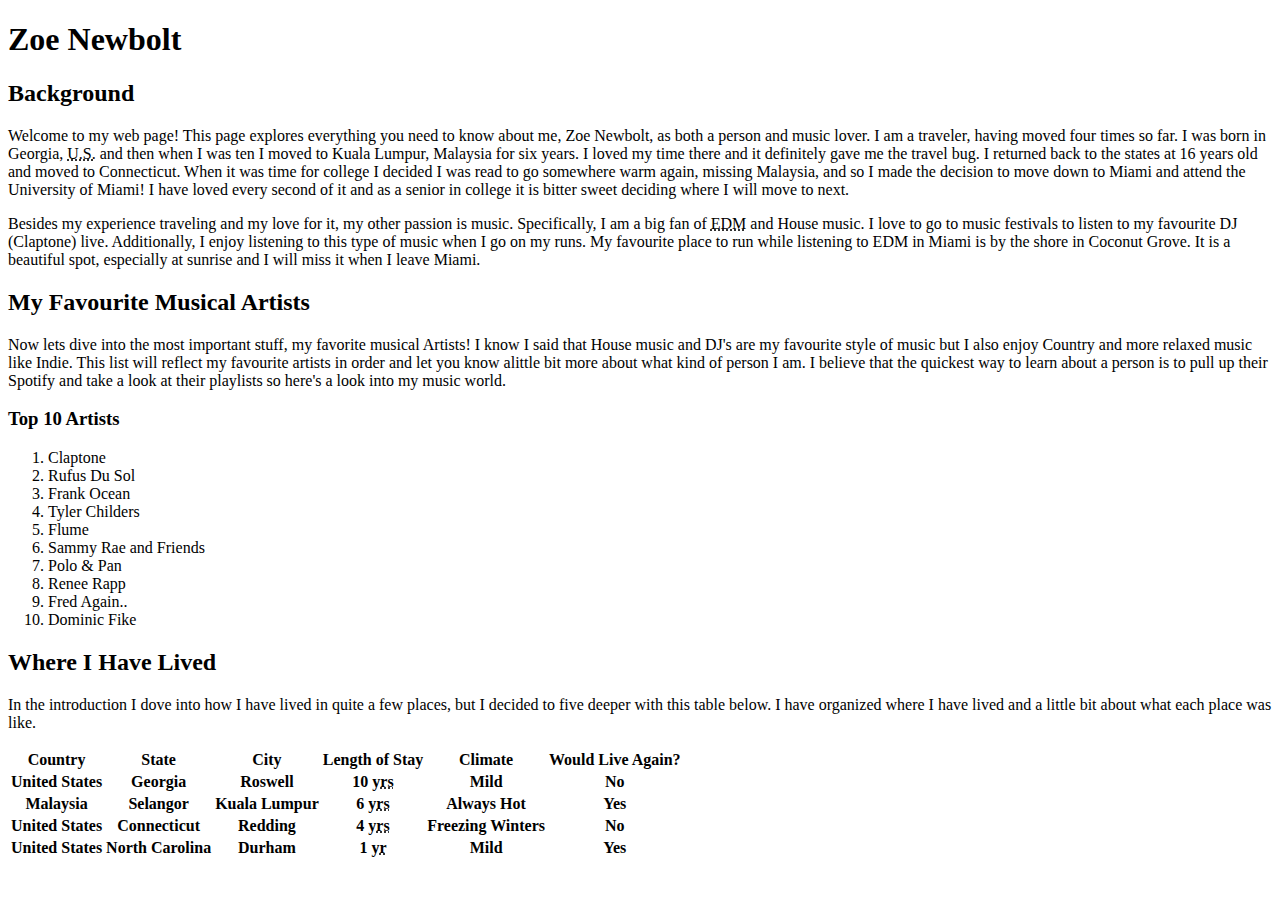
==== index.html @ 8a0298ca "Create index.html" ====
<!DOCTYPE html>
<html lang="en">
 <head>
     <meta charset="utf-8">
     <title>About Zoe Newbolt</title>
 </head>

    <body>
        <h1> Zoe Newbolt</h1>

        <h2>Background</h2>
             <p> Welcome to my web page! This page explores everything you need to know about me, Zoe Newbolt, as both a person and music lover. I am a traveler, having moved four times so far. I was born in Georgia, <abbr title="United States">U.S.</abbr> and then when I was ten I moved to Kuala Lumpur, Malaysia for six years. I loved my time there and it definitely gave me the travel bug. I returned back to the states at 16 years old and moved to Connecticut. When it was time for college I decided I was read to go somewhere warm again, missing Malaysia, and so I made the decision to move down to Miami and attend the University of Miami! I have loved every second of it and as a senior in college it is bitter sweet deciding where I will move to next. </p>
             <p>Besides my experience traveling and my love for it, my other passion is music. Specifically, I am a big fan of <abbr title="Electronic Dance Music">EDM</abbr> and House music. I love to go to music festivals to listen to my favourite DJ (Claptone) live. Additionally, I enjoy listening to this type of music when I go on my runs. My favourite place to run while listening to EDM in Miami is by the shore in Coconut Grove. It is a beautiful spot, especially at sunrise and I will miss it when I leave Miami.</p>

        <h2>My Favourite Musical Artists</h2>
             <p> Now lets dive into the most important stuff, my favorite musical Artists! I know I said that House music and DJ's are my favourite style of music but I also enjoy Country and more relaxed music like Indie. This list will reflect my favourite artists in order and let you know alittle bit more about what kind of person I am. I believe that the quickest way to learn about a person is to pull up their Spotify and take a look at their playlists so here's a look into my music world.</p>

        <h3>Top 10 Artists</h3>
        <ol>
            <li>Claptone</li>
            <li>Rufus Du Sol</li>
            <li>Frank Ocean</li>
            <li>Tyler Childers</li>
            <li>Flume</li>
            <li>Sammy Rae and Friends</li>
            <li>Polo & Pan</li>
            <li>Renee Rapp</li>
            <li>Fred Again..</li>
            <li>Dominic Fike</li>
        </ol>

        <h2>Where I Have Lived</h2>
            <p>In the introduction I dove into how I have lived in quite a few places, but I decided to five deeper with this table below. I have organized where I have lived and a little bit about what each place was like.</p>

        <table>
            <tr>
                <th>Country</th>
                <th>State</th>
                <th>City</th>
                <th>Length of Stay</th>
                <th>Climate</th>
                <th>Would Live Again?</th>
            </tr>

            <tr>
                <th>United States</th>
                <th>Georgia</th>
                <th>Roswell</th>
                <th>10  <abbr title="years">yrs</abbr></th>
                <th>Mild</th>
                <th>No</th>
            </tr>

            <tr>
                <th>Malaysia</th>
                <th>Selangor</th>
                <th>Kuala Lumpur</th>
                <th>6 <abbr title="years">yrs</abbr></th>
                <th>Always Hot</th>
                <th>Yes</th>
            </tr>

            <tr>
                <th>United States</th>
                <th>Connecticut</th>
                <th>Redding</th>
                <th>4 <abbr title="years">yrs</abbr></th>
                <th>Freezing Winters</th>
                <th>No</th>
            </tr>

            <tr>
                <th>United States</th>
                <th>North Carolina</th>
                <th>Durham</th>
                <th>1 <abbr title="year">yr</abbr></th>
                <th>Mild</th>
                <th>Yes</th>
            </tr>
        </table>
    </body>
</html>
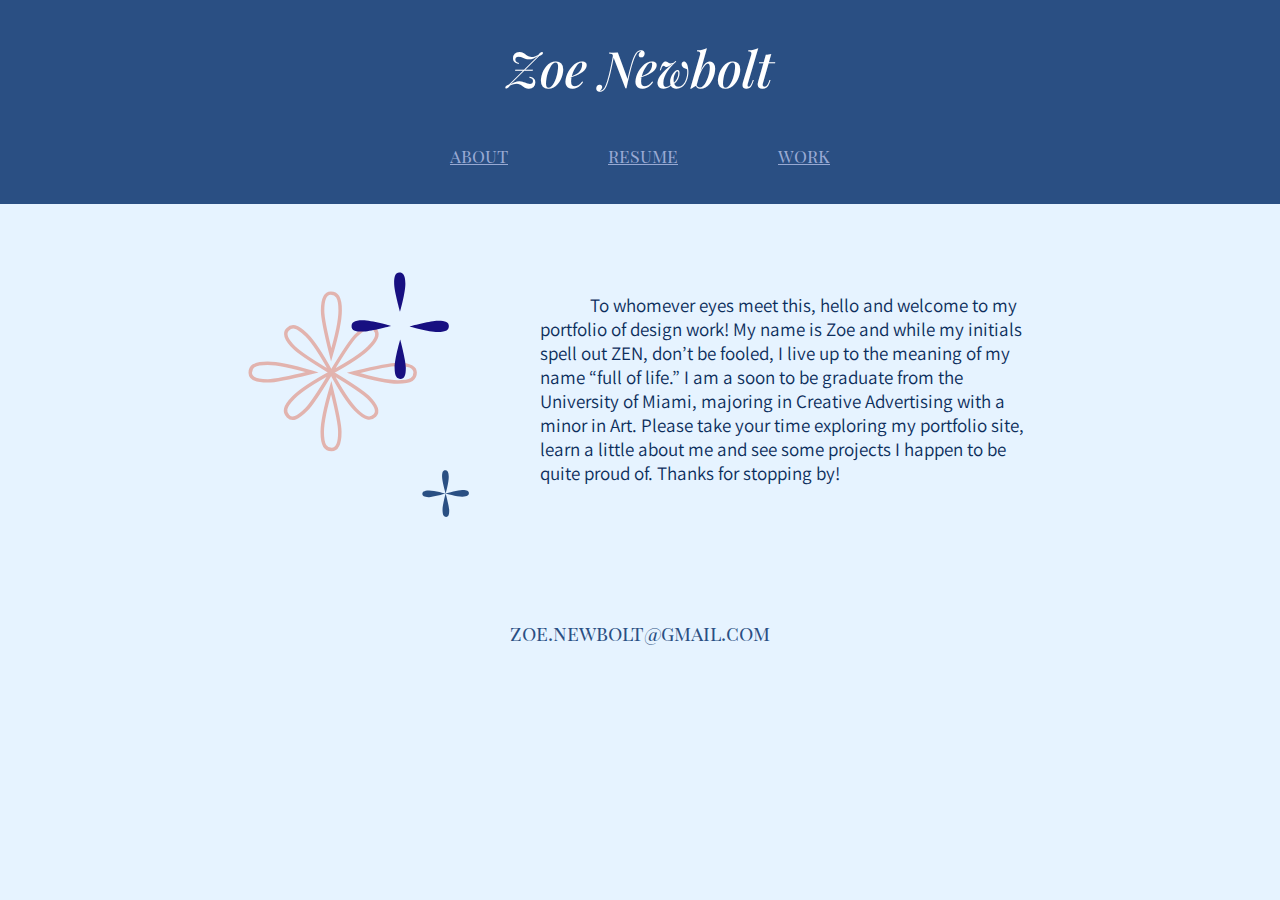
==== commit b4c42154: "portfolio changes" ====
--- a/index.html
+++ b/index.html
@@ -1,82 +1,38 @@
 <!DOCTYPE html>
 <html lang="en">
- <head>
-     <meta charset="utf-8">
-     <title>About Zoe Newbolt</title>
- </head>
+    <head>
+        <meta charset="utf-8">
+        <title>Zoe Newbolt's Portfolio</title>
+        <link href="css/style.css" rel="stylesheet">
+    </head>
+    <body>
 
-    <body>
-        <h1> Zoe Newbolt</h1>
+        <header>
+            <div> 
+                <h1>Zoe Newbolt</h1>
+                <nav> 
+                    <ul>
+                        <li><a href="about-me.html">about</a></li>
+                        <li><a href="resume.html">resume</a></li>
+                        <li><a href="my-work-home.html">work</a></li>
+                    </ul>
+                </nav>
+            </div>
+        </header>
 
-        <h2>Background</h2>
-             <p> Welcome to my web page! This page explores everything you need to know about me, Zoe Newbolt, as both a person and music lover. I am a traveler, having moved four times so far. I was born in Georgia, <abbr title="United States">U.S.</abbr> and then when I was ten I moved to Kuala Lumpur, Malaysia for six years. I loved my time there and it definitely gave me the travel bug. I returned back to the states at 16 years old and moved to Connecticut. When it was time for college I decided I was read to go somewhere warm again, missing Malaysia, and so I made the decision to move down to Miami and attend the University of Miami! I have loved every second of it and as a senior in college it is bitter sweet deciding where I will move to next. </p>
-             <p>Besides my experience traveling and my love for it, my other passion is music. Specifically, I am a big fan of <abbr title="Electronic Dance Music">EDM</abbr> and House music. I love to go to music festivals to listen to my favourite DJ (Claptone) live. Additionally, I enjoy listening to this type of music when I go on my runs. My favourite place to run while listening to EDM in Miami is by the shore in Coconut Grove. It is a beautiful spot, especially at sunrise and I will miss it when I leave Miami.</p>
+        <main>
+            <div class="home-grid">
+                <article id="home-art">
+                    <img src="img/title-gradient.svg" alt="creative illustration">
+                </article>
+                <article id="home-intro">
+                    <p class="intro-p">To whomever eyes meet this, hello and welcome to my portfolio of design work! My name is Zoe and while my initials spell out ZEN, don’t be fooled, I live up to the meaning of my name “full of life.” I am a soon to be graduate from the University of Miami, majoring in Creative Advertising with a minor in Art. Please take your time exploring my portfolio site, learn a little about me and see some projects I happen to be quite proud of. Thanks for stopping by!</p>
+                </article>
+            </div>
+        </main>
 
-        <h2>My Favourite Musical Artists</h2>
-             <p> Now lets dive into the most important stuff, my favorite musical Artists! I know I said that House music and DJ's are my favourite style of music but I also enjoy Country and more relaxed music like Indie. This list will reflect my favourite artists in order and let you know alittle bit more about what kind of person I am. I believe that the quickest way to learn about a person is to pull up their Spotify and take a look at their playlists so here's a look into my music world.</p>
-
-        <h3>Top 10 Artists</h3>
-        <ol>
-            <li>Claptone</li>
-            <li>Rufus Du Sol</li>
-            <li>Frank Ocean</li>
-            <li>Tyler Childers</li>
-            <li>Flume</li>
-            <li>Sammy Rae and Friends</li>
-            <li>Polo & Pan</li>
-            <li>Renee Rapp</li>
-            <li>Fred Again..</li>
-            <li>Dominic Fike</li>
-        </ol>
-
-        <h2>Where I Have Lived</h2>
-            <p>In the introduction I dove into how I have lived in quite a few places, but I decided to five deeper with this table below. I have organized where I have lived and a little bit about what each place was like.</p>
-
-        <table>
-            <tr>
-                <th>Country</th>
-                <th>State</th>
-                <th>City</th>
-                <th>Length of Stay</th>
-                <th>Climate</th>
-                <th>Would Live Again?</th>
-            </tr>
-
-            <tr>
-                <th>United States</th>
-                <th>Georgia</th>
-                <th>Roswell</th>
-                <th>10  <abbr title="years">yrs</abbr></th>
-                <th>Mild</th>
-                <th>No</th>
-            </tr>
-
-            <tr>
-                <th>Malaysia</th>
-                <th>Selangor</th>
-                <th>Kuala Lumpur</th>
-                <th>6 <abbr title="years">yrs</abbr></th>
-                <th>Always Hot</th>
-                <th>Yes</th>
-            </tr>
-
-            <tr>
-                <th>United States</th>
-                <th>Connecticut</th>
-                <th>Redding</th>
-                <th>4 <abbr title="years">yrs</abbr></th>
-                <th>Freezing Winters</th>
-                <th>No</th>
-            </tr>
-
-            <tr>
-                <th>United States</th>
-                <th>North Carolina</th>
-                <th>Durham</th>
-                <th>1 <abbr title="year">yr</abbr></th>
-                <th>Mild</th>
-                <th>Yes</th>
-            </tr>
-        </table>
+        <footer>
+            <p>zoe.newbolt@gmail.com</p>
+        </footer>
     </body>
-</html>+</html>
--- a/css/style.css
+++ b/css/style.css
@@ -0,0 +1,608 @@
+@import url('https://fonts.googleapis.com/css2?family=Assistant:wght@200..800&family=Playfair+Display+SC&family=Playfair+Display:ital,wght@0,500;1,500&display=swap');
+/* full page */
+h1 {
+    color: #fff;
+    font-family: "Playfair Display", "Georgia","Times New Roman", serif;
+    font-weight: 500;
+    font-size: 50px;
+    font-style: italic;
+    text-align: center;
+}
+ 
+h2 {
+    font-family: "Playfair Display", "Georgia","Times New Roman", serif;
+    font-size: 34px;
+    font-weight: 700;
+    font-style: italic;
+    color: #539ad5;
+}
+
+h3 {
+    font-family: "Playfair Display SC", "Georgia","Times New Roman", serif;
+    font-weight: 400;
+    font-size: 24px;
+    color: #114d80;
+}
+
+h4 {
+    font-family: "Assistant", "Helvetica","Arial", sans-serif;
+    font-weight: 700;
+    font-size: 20px;
+
+}
+
+/* footer */
+footer{
+    text-align: center;
+    padding-top: 50px;
+    padding-bottom: 50px;
+    font-family: "Playfair Display SC", "Georgia","Times New Roman", serif;
+    font-size: 20px;
+    color: #2a4f83;
+}
+
+footer p{
+    font-family: inherit;
+    font-size: inherit;
+}
+
+p,
+th,
+td,
+li{
+    font-size: 19px;
+    font-family: "Assistant", "Helvetica","Arial", sans-serif;
+    font-weight: 400;
+}
+
+body{ 
+    color: #222;
+    margin: 0;
+    background-color: #e6f3ff;
+}
+
+main{
+    max-width: 800px;
+    margin: 0 auto;
+}
+
+.intro-p,
+.abt-p{
+    text-indent: 50px;
+    color: #0c2e5c;
+}
+/* header */
+
+header{
+    background-color: #2a4f83;
+    padding-bottom: 20px;
+    display: flex;
+    flex-direction: row;
+    justify-content: space-between;
+    align-items: baseline;
+}
+
+header div{
+    max-width: 960px;
+    margin: 0 auto;
+}
+
+nav ul {
+    padding-left: 0;
+    list-style-type: none;
+    display: flex;
+    flex-direction: row;
+    justify-content: space-between;
+}
+
+nav li{
+    margin-left: 0 auto;
+}
+
+li{
+    margin-right: 50px;
+    margin-left: 50px;
+}
+
+
+/* link states */
+
+a:link {
+    color: #98a9d3;
+}
+
+a:visited {
+    color: 	#d1d7dc;
+}
+
+a:hover {
+    color: #e2b3ae;
+}
+
+a:active {
+    color: #170f81;
+}
+
+a{
+    font-size: 18px;
+    font-family:"Playfair Display SC", "Georgia","Times New Roman", serif;
+    font-weight: 400;
+}
+
+.work-link:visited{
+    color: #0c264a;
+}
+
+.resume-link:visited{
+    color: #0c264a;
+}
+
+.work-link:hover{
+    color: #da9c96;
+}
+
+.resume-link:hover{
+    color: #da9c96;
+}
+
+.work-link:active{
+    color: #170f81;
+}
+
+.resume-link{
+    color: #170f81;
+}
+
+.work-link:link{
+    color:#2a4f83;
+}
+
+.resume-link{
+    color:#2a4f83;
+}
+
+
+
+/* home */
+
+#home-art{
+    grid-area: art;
+}
+
+#home-intro{
+    grid-area: intro;
+    padding-top: 20px;
+}
+
+.home-grid{
+    display: grid;
+    grid-template-columns: 1fr 2fr;
+    grid-template-rows: 1fr;
+    grid-gap: 50px;
+    padding-top: 50px;
+    grid-template-areas:
+    "art    intro";
+}
+
+/* about */
+
+.about-grid {
+    display: flex;
+    flex-direction: column;
+    align-items: center;
+    padding: 0 400px; 
+    padding-top: 60px;
+}
+
+#about-img {
+    margin-bottom: 20px;
+}
+
+.abt-p {
+    text-align: left;
+}
+
+/* resume */
+
+#edu-title{
+    grid-column: 1;
+    grid-row: 1;
+}
+
+#uni-title{
+    grid-column: 1;
+    grid-row: 2;
+    margin-left: 50px;
+}
+
+#edu-info{
+    grid-column: 1; 
+    grid-row: 3;
+    margin-left: 150px;
+}
+
+.education-grid{
+    display: grid;
+    grid-template-columns: 1fr;
+    grid-template-rows: auto auto auto;
+    grid-gap: 5px;
+    padding-top: 30px;
+}
+
+/* experience */
+
+.experience-grid{
+    display: grid;
+    grid-template-columns: 1fr;
+    grid-template-rows: auto;
+    grid-gap: 5px;
+}
+
+#experience-title{
+    grid-column: 1;
+    grid-row: 1;
+}
+
+#smm-title{
+    grid-column: 1;
+    grid-row: 2;
+    margin-left: 50px;
+}
+
+#smm-info{
+    grid-column: 1; 
+    grid-row: 3;
+    margin-left: 150px;
+}
+
+#sma-title{
+    grid-column: 1;
+    grid-row: 4;
+    margin-left: 50px;
+}
+
+#sma-info{
+    grid-column: 1;
+    grid-row: 5;
+    margin-left: 150px;
+}
+
+#fgd-title{
+    grid-column: 1;
+    grid-row: 6;
+    margin-left: 50px;
+}
+
+#fgd-info{
+    grid-column: 1;
+    grid-row: 7;
+    margin-left: 150px;
+}
+
+#viz-title{
+    grid-column: 1;
+    grid-row: 8;
+    margin-left: 50px;
+}
+
+#viz-info{
+    grid-column: 1;
+    grid-row: 9;
+    margin-left: 150px;
+}
+
+#zta-title{
+    grid-column: 1;
+    grid-row: 10;
+    margin-left: 50px;
+}
+
+#zta-info{
+    grid-column: 1;
+    grid-row: 11;
+    margin-left: 150px;
+}
+
+.contact{
+    text-align: center;
+    margin-top: 100px;
+}
+
+th,
+td{
+    padding: 15px;
+    padding-left: 40px;
+    text-align: left;
+}
+
+table{
+    margin: 0 auto;
+    padding-bottom: 60px;
+}
+
+li{
+    padding-top: 10px;
+}
+
+/* work */
+
+#work-beatbox{
+    grid-area: work-beatbox;
+}
+
+#beatbox-title{
+    grid-area: beatbox-title;
+    padding-bottom: 70px;
+}
+
+#work-bear{
+    grid-area: work-bear;
+    padding-top: 70px;
+}
+
+#bear-title{
+    grid-area: bear-title;
+    padding-bottom: 70px;
+}
+
+#work-kraft{
+    grid-area: work-kraft;
+}
+
+#kraft-title{
+    grid-area: kraft-title;
+    padding-bottom: 70px;
+}
+
+.work-grid{
+    display: grid;
+    grid-template-columns: 1fr;
+    grid-template-rows: auto;
+    text-align: center;
+    grid-gap: 20px; 
+    padding-right: 50px;
+    padding-left: 50px;
+    grid-template-areas:
+    "work-bear"
+    "bear-title"
+    "work-kraft"
+    "kraft-title"
+    "work-beatbox"
+    "beatbox-title";
+}
+
+/* the bear */
+.bear-ask,
+.beatbox-ask,
+.kraft-ask{
+    max-width: 600px;
+    margin: 0 auto;
+    padding-top: 50px;
+    padding-bottom: 80px;
+}
+
+.p-bear,
+.p-beatbox,
+.p-kraft{
+    margin-left: 50px;
+}
+
+.bear-grid-posters{
+    display: flex;
+    justify-content: center;
+    align-items: center;
+}
+
+#can-poster{
+    height: 500px;
+    padding-left: 30px;
+    padding-bottom: 60px;
+}
+
+#pan-poster{
+    height: 500px;
+    padding-right: 30px;
+    padding-bottom: 60px;
+
+} 
+
+.poster-mockup {
+    display: flex;
+    justify-content: center;
+    align-items: center;
+    padding-bottom: 30px;
+    height: 100%;
+}
+  
+.poster-mockup img {
+    max-width: 960px;
+    max-height: auto;
+}
+
+.can-billboard-grid{
+    display: flex;
+    justify-content: center;
+    align-items: center;
+    padding-bottom: 20px;
+}
+
+#billboard-one{
+    height: auto;
+    padding-right: 30px;
+    padding-bottom: 60px;
+}
+
+#mockup-one{
+    height: auto;
+    padding-left: 30px;
+    padding-bottom: 60px;
+} 
+
+.knife-grid{
+    display: flex;
+    justify-content: center;
+    align-items: center;
+    padding-bottom: 60px;
+}
+
+#billboard-two{
+    width: 432px;
+    padding-right: 30px;
+    padding-bottom: 60px;
+}
+
+#mockup-two{
+    width: 432px;
+    padding-left: 30px;
+    padding-bottom: 60px;
+} 
+
+.fire-grid{
+    display: flex;
+    justify-content: center;
+    align-items: center;
+    padding-bottom: 20px;
+}
+
+#billboard-three{
+    width: 432px;
+    padding-right: 30px;
+    padding-bottom: 20px;
+}
+
+#mockup-three{
+    width: 432px;
+    padding-left: 30px;
+    padding-bottom: 20px;
+} 
+
+/* kraft */
+
+.tattoo-grid{
+    display: flex;
+    justify-content: center;
+    align-items: center;
+    flex-direction: column;
+}
+
+#arm{
+    padding-right: 150px;
+    padding-bottom: 60px;
+}
+
+#back{
+    padding-left: 200px;
+    padding-bottom: 60px;
+}
+
+#wrist{
+    padding-right: 150px;
+    padding-bottom: 60px;
+}
+
+.extensions{
+    text-align: center;
+    padding-top: 80px;
+    padding-bottom: 20px;
+}
+
+.extension-grid{
+    display: flex;
+    justify-content: center;
+    align-items: center;
+    flex-direction: column;
+}
+
+#box{
+    padding: 30px;
+}
+
+#custom{
+    padding: 30px;
+}
+
+/* beatbox */
+
+.fruit-grid{
+    display: flex;
+    justify-content: center;
+    align-items: center;
+    padding-bottom: 60px;
+}
+
+#fruit-mockup{
+    height: 457px;
+    padding-left: 30px;
+}
+
+#fruit-poster{
+    padding-right: 30px;
+}
+
+.vertical-grid{
+    display: flex;
+    justify-content: center;
+    align-items: center;
+    padding-bottom: 60px;
+}
+
+#vertical-mockup{
+    width: 450px;
+    padding-right: 30px;
+}
+
+#vertical-poster{
+    padding-left: 30px;
+    height: 500px;
+}
+
+.blue-grid{
+    display: flex;
+    justify-content: center;
+    align-items: center;
+    padding-bottom: 60px;
+}
+
+#blue-mockup{
+    width: 437px;
+    padding-left: 30px;
+}
+
+#blue-poster{
+    padding-right: 30px;
+    width: 318px;
+}
+
+.forehead-grid{
+    display: flex;
+    justify-content: center;
+    align-items: center;
+    padding-bottom: 60px;
+}
+
+#forehead-mockup{
+    width: 400px;
+    padding-left: 30px;
+}
+
+#forehead-poster{
+    padding-right: 30px;
+    width: 500px;
+}
+
+.mango-grid{
+    display: flex;
+    justify-content: center;
+    align-items: center;
+    padding-bottom: 60px;
+}
+
+#mango-mockup{
+    height: 437px;
+    padding-left: 30px;
+}
+
+#mango-poster{
+    padding-right: 30px;
+    height: 457px;
+}